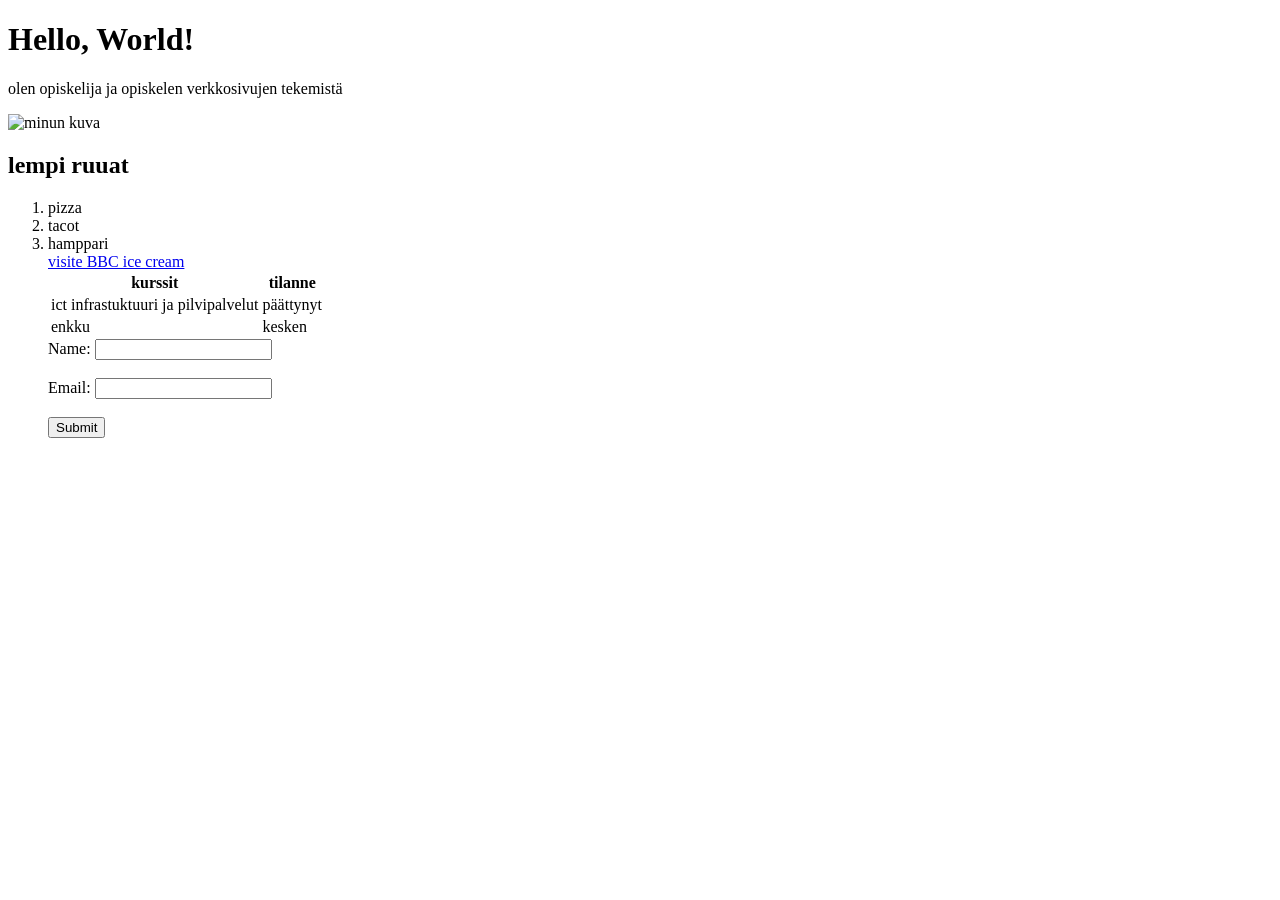
==== WS_01/index.html @ 514e812d "Add index.html and README.md for WS_01 assignment; include image file" ====
<!DOCTYPE html>
    <html>
    <head>
        <title>My First HTML Page</title>
    </head>
    <body>
        <h1>Hello, World!</h1>
    <p>olen opiskelija ja opiskelen verkkosivujen tekemistä</p>
    <img src="minun kuva.jpeg" alt="minun kuva">
    </body>
    </html>
    <h2>lempi ruuat</h2>
    <ol>
        <li>pizza</li>
        <li>tacot</li>
        <li>hamppari</li>
<a href="https://bbcicecream.eu/?srsltid=AU7gw4VsmdNaSkxIyMeUzIHRAbFIsn9los-UoEzUY58o-pr0sN4LSVd1">visite BBC ice cream</a>
<table>
    <tr>
        <th>kurssit</th>
        <th>tilanne</th>
        </tr>
    <tr>
        <td>ict infrastuktuuri ja pilvipalvelut
        <td>päättynyt</td>
</tr>
    <tr>
        <td>enkku</td>
        <td>kesken</td>
</tr>
    </table>
    <form>
    <label for="name">Name:</label>
    <input type="text" id="name" name="name"><br><br>
    <label for="email">Email:</label>
    <input type="email" id="email" name="email"><br><br>
    <input type="submit" value="Submit">
    </form>
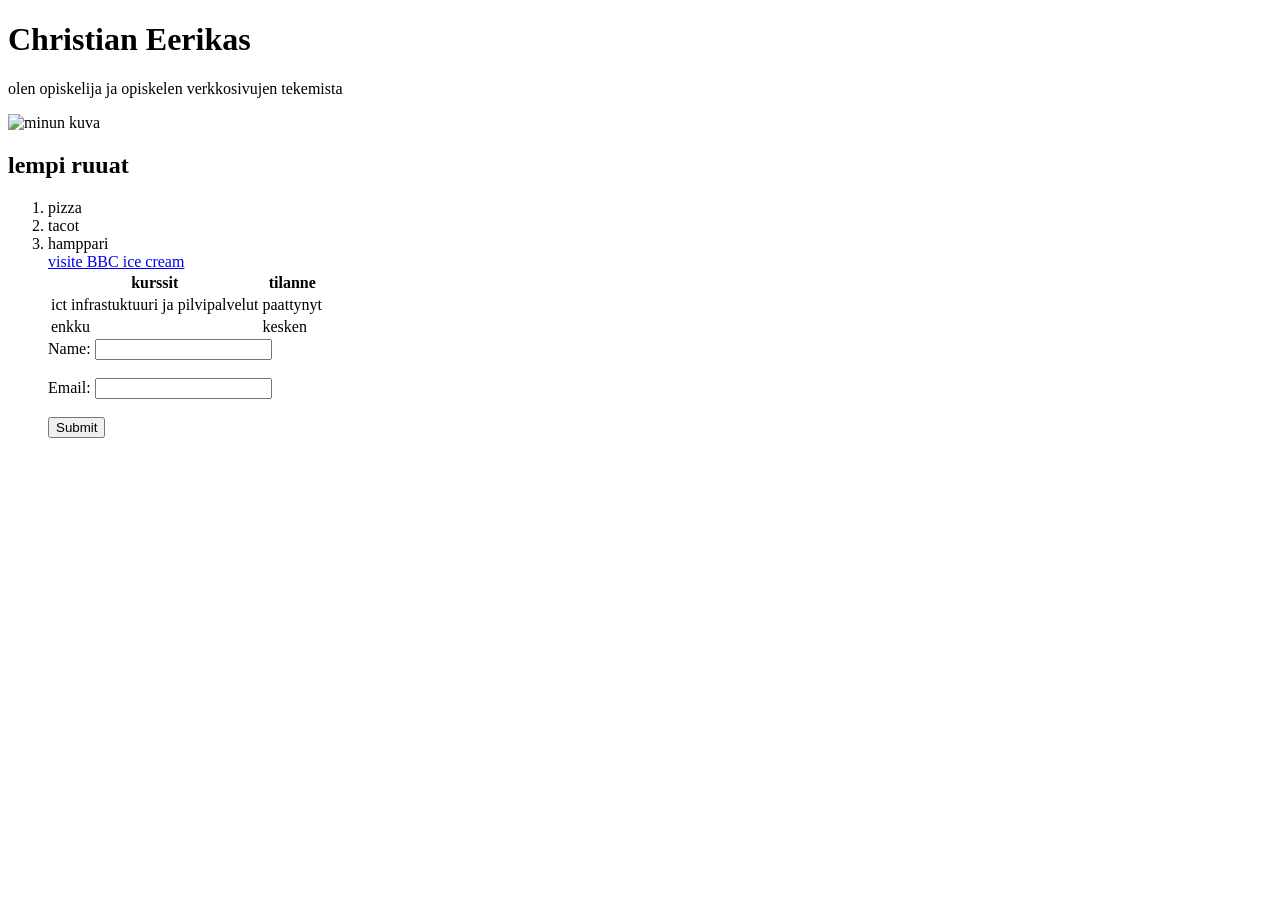
==== commit 47c94b0c: "Update index.html: correct header and image source; fix spelling in course status" ====
--- a/WS_01/index.html
+++ b/WS_01/index.html
@@ -4,9 +4,9 @@
         <title>My First HTML Page</title>
     </head>
     <body>
-        <h1>Hello, World!</h1>
-    <p>olen opiskelija ja opiskelen verkkosivujen tekemistä</p>
-    <img src="minun kuva.jpeg" alt="minun kuva">
+        <h1>Christian Eerikas</h1>
+    <p>olen opiskelija ja opiskelen verkkosivujen tekemista</p>
+    <img src="image/7963FB01-54E8-4D66-930A-77F6980D7460_1_105_c.jpeg" alt="minun kuva">
     </body>
     </html>
     <h2>lempi ruuat</h2>
@@ -22,7 +22,7 @@
         </tr>
     <tr>
         <td>ict infrastuktuuri ja pilvipalvelut
-        <td>päättynyt</td>
+        <td>paattynyt</td>
 </tr>
     <tr>
         <td>enkku</td>
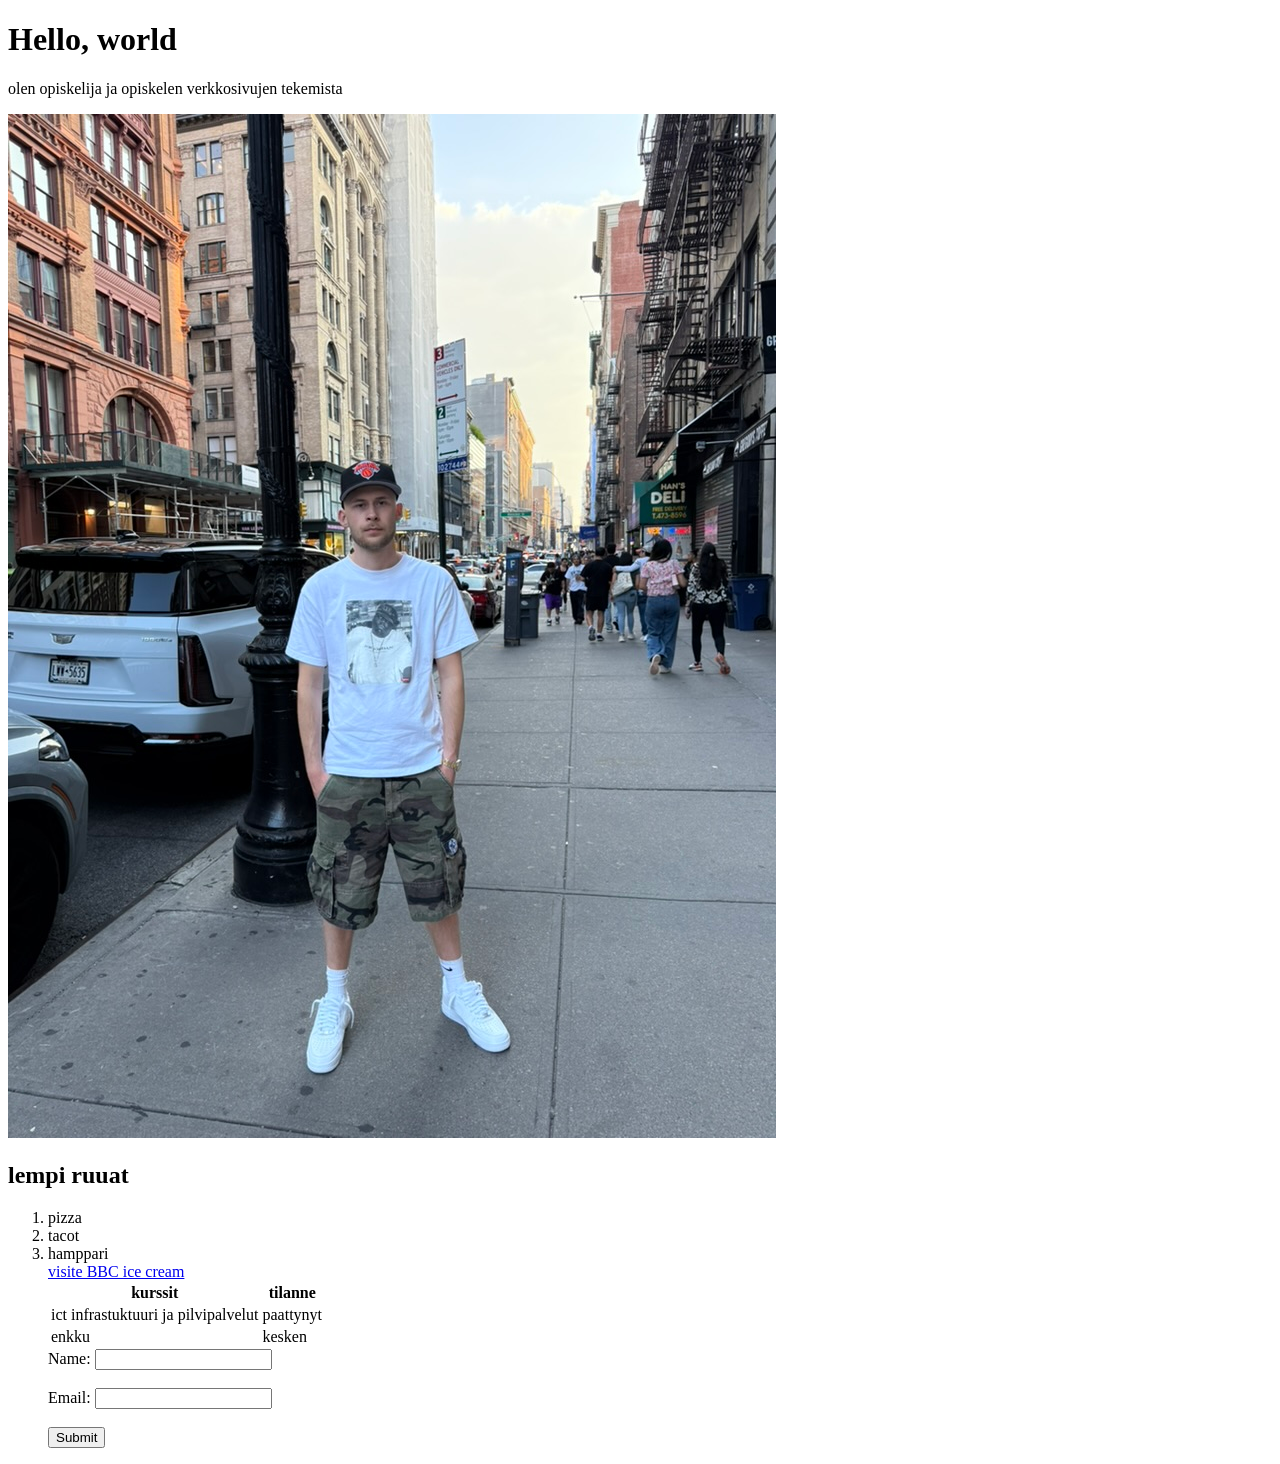
==== commit 3f7fa457: "Refactor code structure for improved readability and maintainability" ====
--- a/WS_01/index.html
+++ b/WS_01/index.html
@@ -4,7 +4,7 @@
         <title>My First HTML Page</title>
     </head>
     <body>
-        <h1>Christian Eerikas</h1>
+        <h1>Hello, world</h1>
     <p>olen opiskelija ja opiskelen verkkosivujen tekemista</p>
     <img src="image/7963FB01-54E8-4D66-930A-77F6980D7460_1_105_c.jpeg" alt="minun kuva">
     </body>
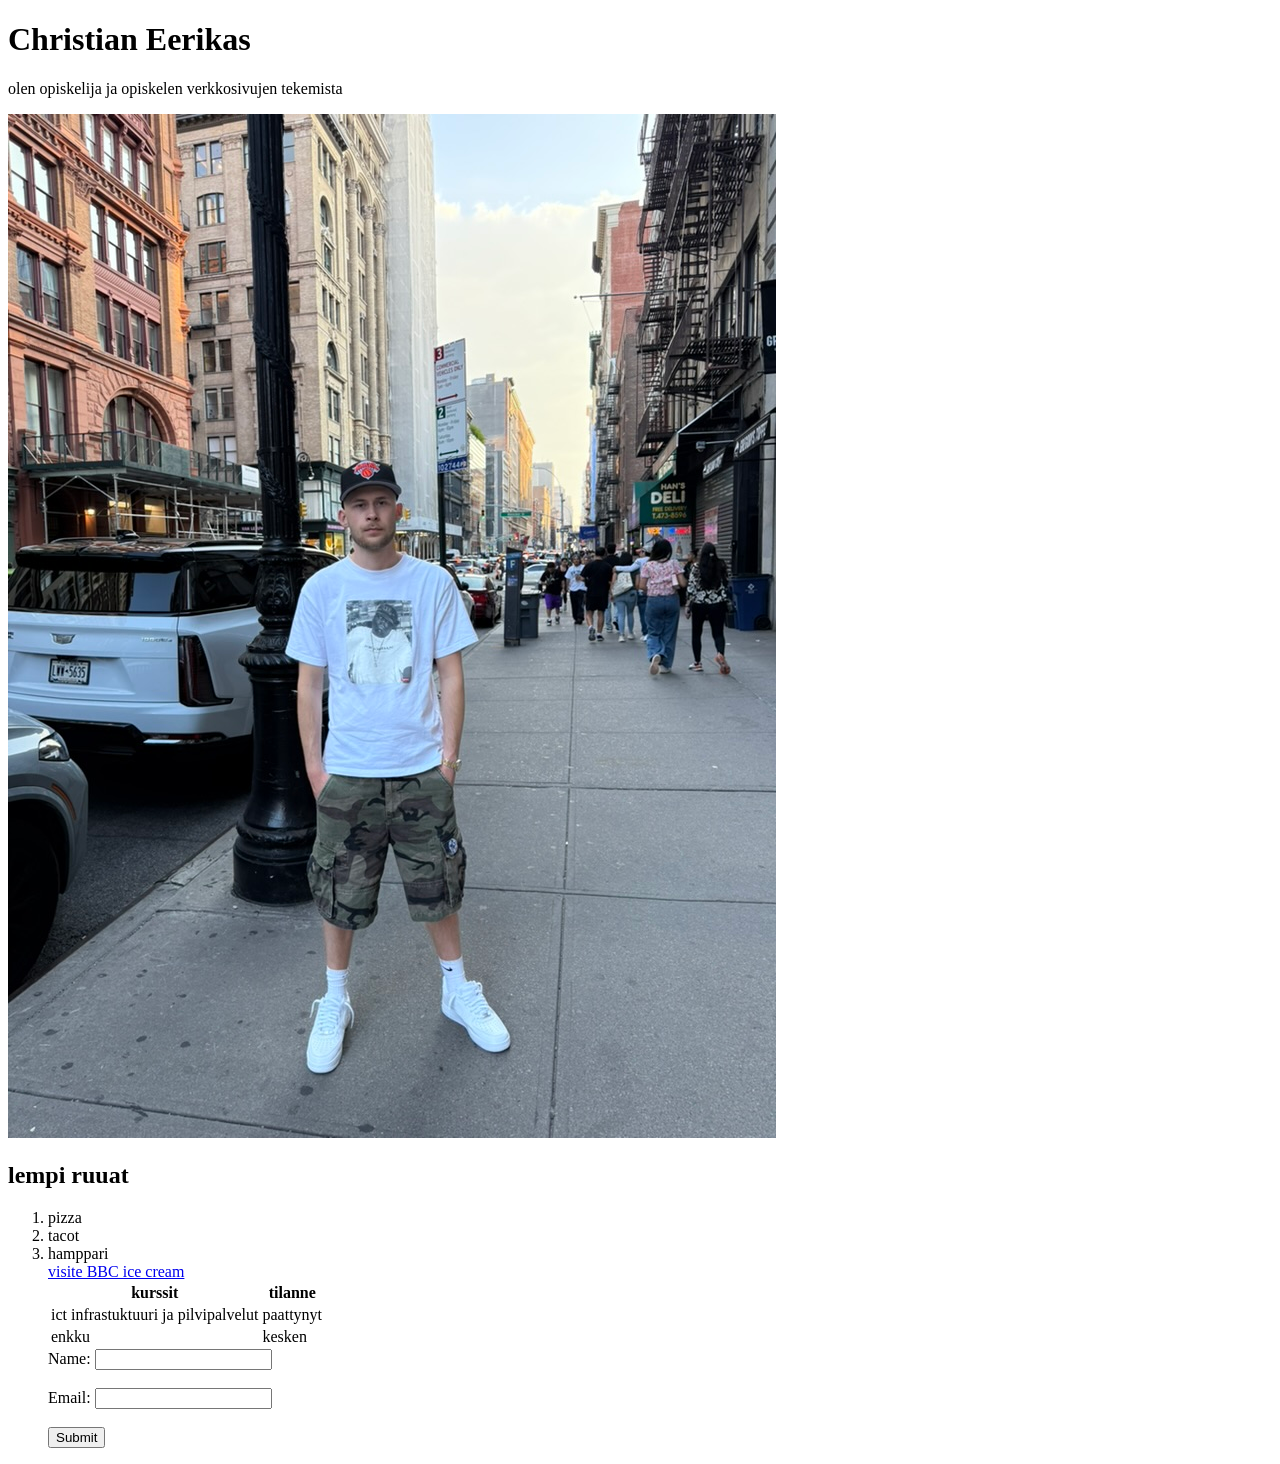
==== commit 96e41ba0: "Update index.html: change header to include name" ====
--- a/WS_01/index.html
+++ b/WS_01/index.html
@@ -4,7 +4,7 @@
         <title>My First HTML Page</title>
     </head>
     <body>
-        <h1>Hello, world</h1>
+        <h1>Christian Eerikas</h1>
     <p>olen opiskelija ja opiskelen verkkosivujen tekemista</p>
     <img src="image/7963FB01-54E8-4D66-930A-77F6980D7460_1_105_c.jpeg" alt="minun kuva">
     </body>
